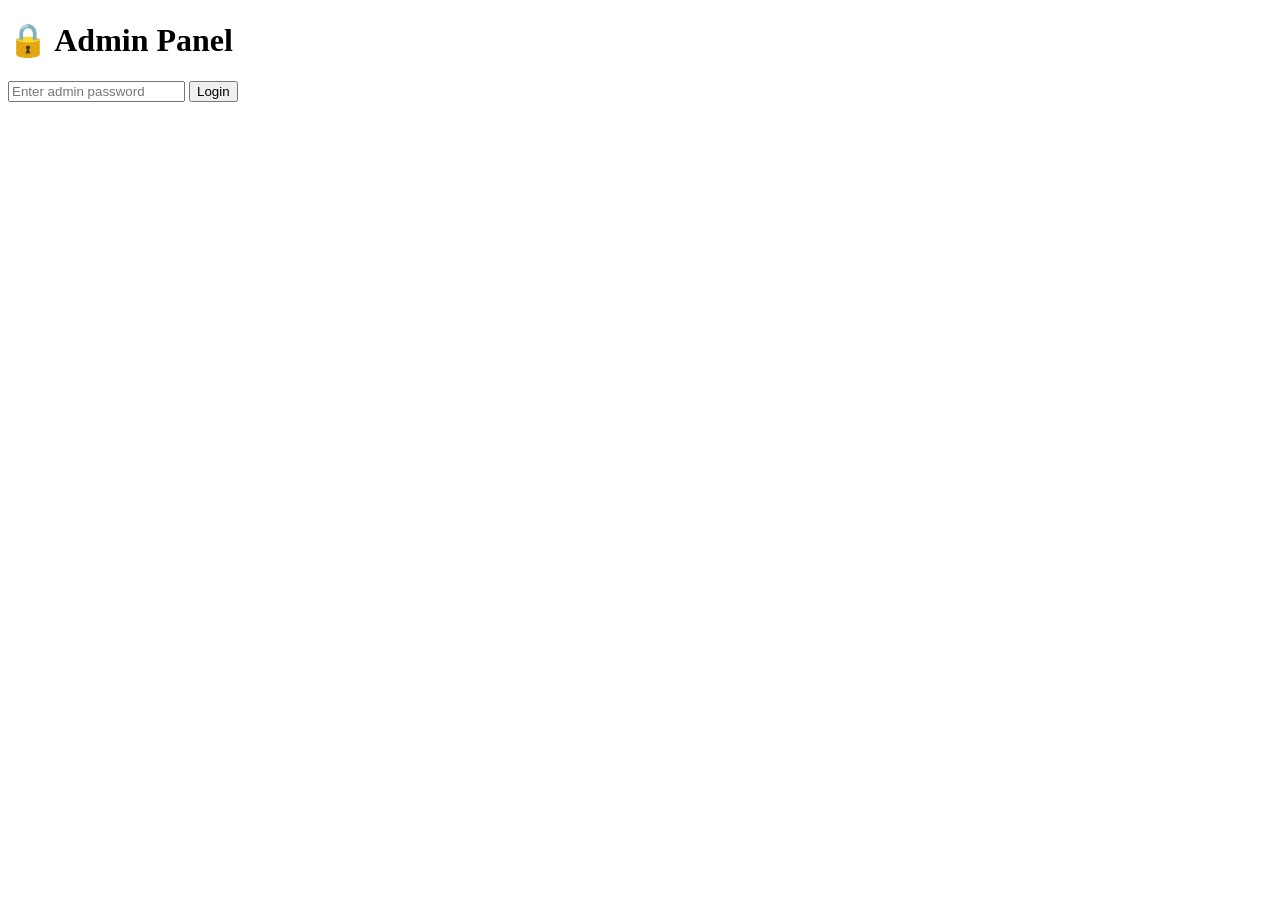
==== admin.html @ 57b2e9aa "Create admin.html for flight management" ====
<!DOCTYPE html>
<html lang="en">
<head>
  <meta charset="UTF-8">
  <title>Admin | Manage Flights</title>
  <link rel="stylesheet" href="style.css">
</head>
<body>

  <h1>🔒 Admin Panel</h1>

  <div id="login">
    <input type="password" id="password" placeholder="Enter admin password">
    <button onclick="login()">Login</button>
  </div>

  <div id="admin" style="display:none;">
    <h2>Add Flight</h2>

    <input id="from" placeholder="From (e.g. CYYZ)">
    <input id="to" placeholder="To (e.g. CYVR)">
    <input id="time" placeholder="Time (e.g. 18:30)">
    <button onclick="addFlight()">Add Flight</button>

    <h2>Current Flights</h2>
    <ul id="adminFlights"></ul>
  </div>

  <script src="script.js"></script>
</body>
</html>
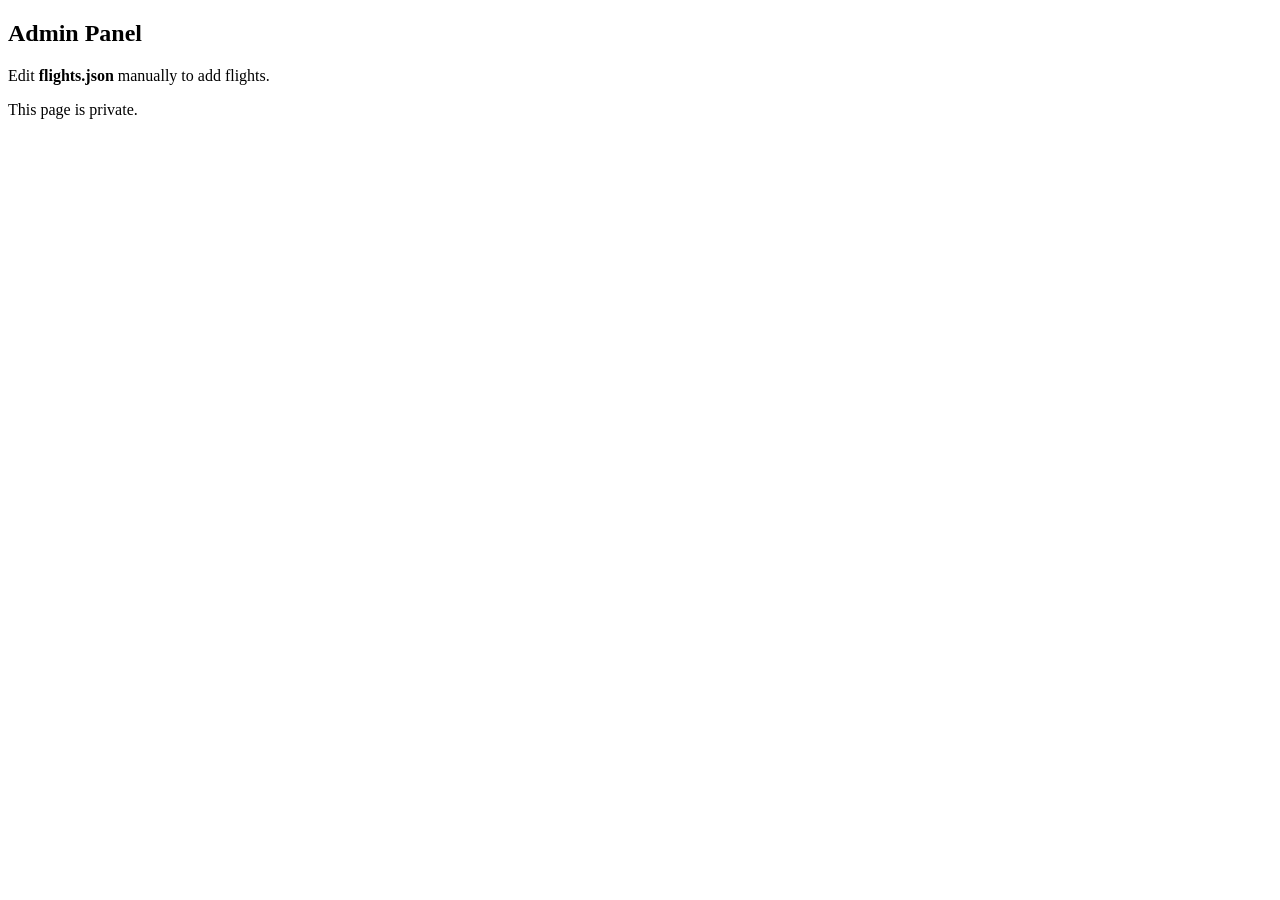
==== commit 37691a20: "Revise admin panel content and structure Updated the admin panel layout and instructions." ====
--- a/admin.html
+++ b/admin.html
@@ -1,31 +1,12 @@
 <!DOCTYPE html>
-<html lang="en">
+<html>
 <head>
-  <meta charset="UTF-8">
-  <title>Admin | Manage Flights</title>
-  <link rel="stylesheet" href="style.css">
+  <title>Admin – Flights</title>
 </head>
 <body>
-
-  <h1>🔒 Admin Panel</h1>
-
-  <div id="login">
-    <input type="password" id="password" placeholder="Enter admin password">
-    <button onclick="login()">Login</button>
-  </div>
-
-  <div id="admin" style="display:none;">
-    <h2>Add Flight</h2>
-
-    <input id="from" placeholder="From (e.g. CYYZ)">
-    <input id="to" placeholder="To (e.g. CYVR)">
-    <input id="time" placeholder="Time (e.g. 18:30)">
-    <button onclick="addFlight()">Add Flight</button>
-
-    <h2>Current Flights</h2>
-    <ul id="adminFlights"></ul>
-  </div>
-
-  <script src="script.js"></script>
+<h2>Admin Panel</h2>
+<p>Edit <b>flights.json</b> manually to add flights.</p>
+<p>This page is private.</p>
 </body>
 </html>
+
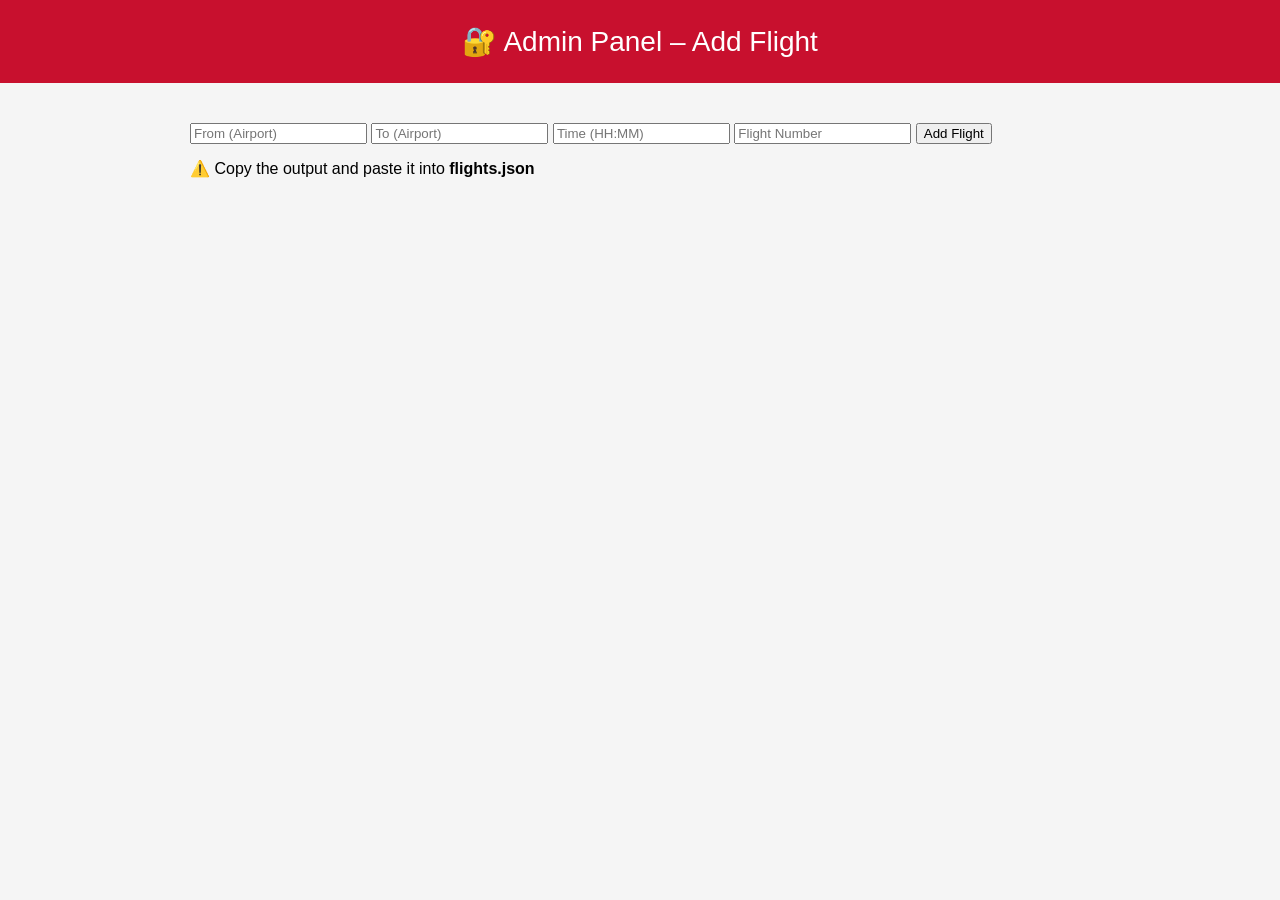
==== commit 5d11df0f: "Update admin.html" ====
--- a/admin.html
+++ b/admin.html
@@ -1,12 +1,46 @@
 <!DOCTYPE html>
-<html>
+<html lang="en">
 <head>
-  <title>Admin – Flights</title>
+  <meta charset="UTF-8">
+  <title>Admin – Add Flight</title>
+  <link rel="stylesheet" href="style.css">
 </head>
 <body>
-<h2>Admin Panel</h2>
-<p>Edit <b>flights.json</b> manually to add flights.</p>
-<p>This page is private.</p>
+
+<header>
+  🔐 Admin Panel – Add Flight
+</header>
+
+<div class="container">
+  <input id="from" placeholder="From (Airport)">
+  <input id="to" placeholder="To (Airport)">
+  <input id="time" placeholder="Time (HH:MM)">
+  <input id="flight" placeholder="Flight Number">
+
+  <button onclick="addFlight()">Add Flight</button>
+
+  <p style="margin-top:15px;">
+    ⚠️ Copy the output and paste it into <b>flights.json</b>
+  </p>
+
+  <pre id="output"></pre>
+</div>
+
+<script>
+let flights = [];
+
+function addFlight() {
+  const f = {
+    from: from.value,
+    to: to.value,
+    time: time.value,
+    flight: flight.value
+  };
+  flights.push(f);
+  document.getElementById("output").textContent =
+    JSON.stringify(flights, null, 2);
+}
+</script>
+
 </body>
 </html>
-
--- a/style.css
+++ b/style.css
@@ -0,0 +1,51 @@
+body {
+  margin: 0;
+  font-family: Arial, sans-serif;
+  background: #f5f5f5;
+}
+
+header {
+  background: #c8102e;
+  color: white;
+  padding: 25px;
+  text-align: center;
+  font-size: 28px;
+}
+
+header p {
+  font-size: 16px;
+  opacity: 0.9;
+}
+
+.container {
+  max-width: 900px;
+  margin: 30px auto;
+  padding: 10px;
+}
+
+.flight {
+  background: white;
+  border-radius: 10px;
+  padding: 15px;
+  margin-bottom: 15px;
+  box-shadow: 0 4px 10px rgba(0,0,0,0.1);
+}
+
+.flight h3 {
+  margin: 0;
+  color: #c8102e;
+}
+
+.flight button {
+  margin-top: 10px;
+  padding: 8px 14px;
+  background: #c8102e;
+  color: white;
+  border: none;
+  border-radius: 6px;
+}
+
+.flight button:hover {
+  background: #a5001f;
+}
+
